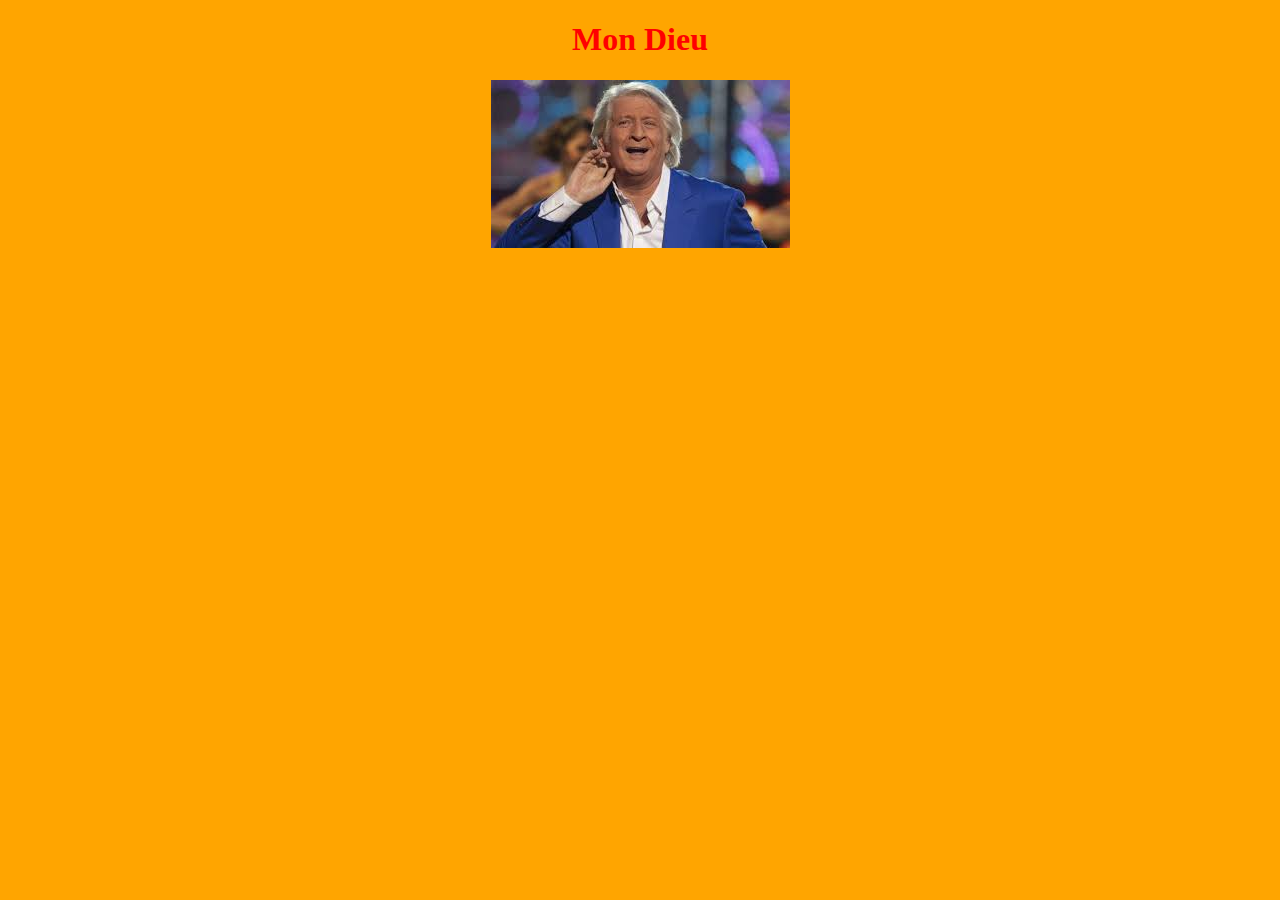
==== a_propos.html @ 43175639 "Maj ac la page a propos et img" ====
<!DOCTYPE html>
<html>
	<head>
		<title>A propos</title>
		<meta charset="utf-8">
		<link rel="stylesheet" type="text/css" href="css/main.css">
	</head>
	<body>

		<h1>Mon Dieu</h1>
		<figure>
			<img src="img/patoche.jpg">
		</figure>
	</body>
</html>
---- css/main.css ----
body{
	background: orange;
}

h1{
	color: red;
	text-align: center;
}

figure{
	text-align: center;
}
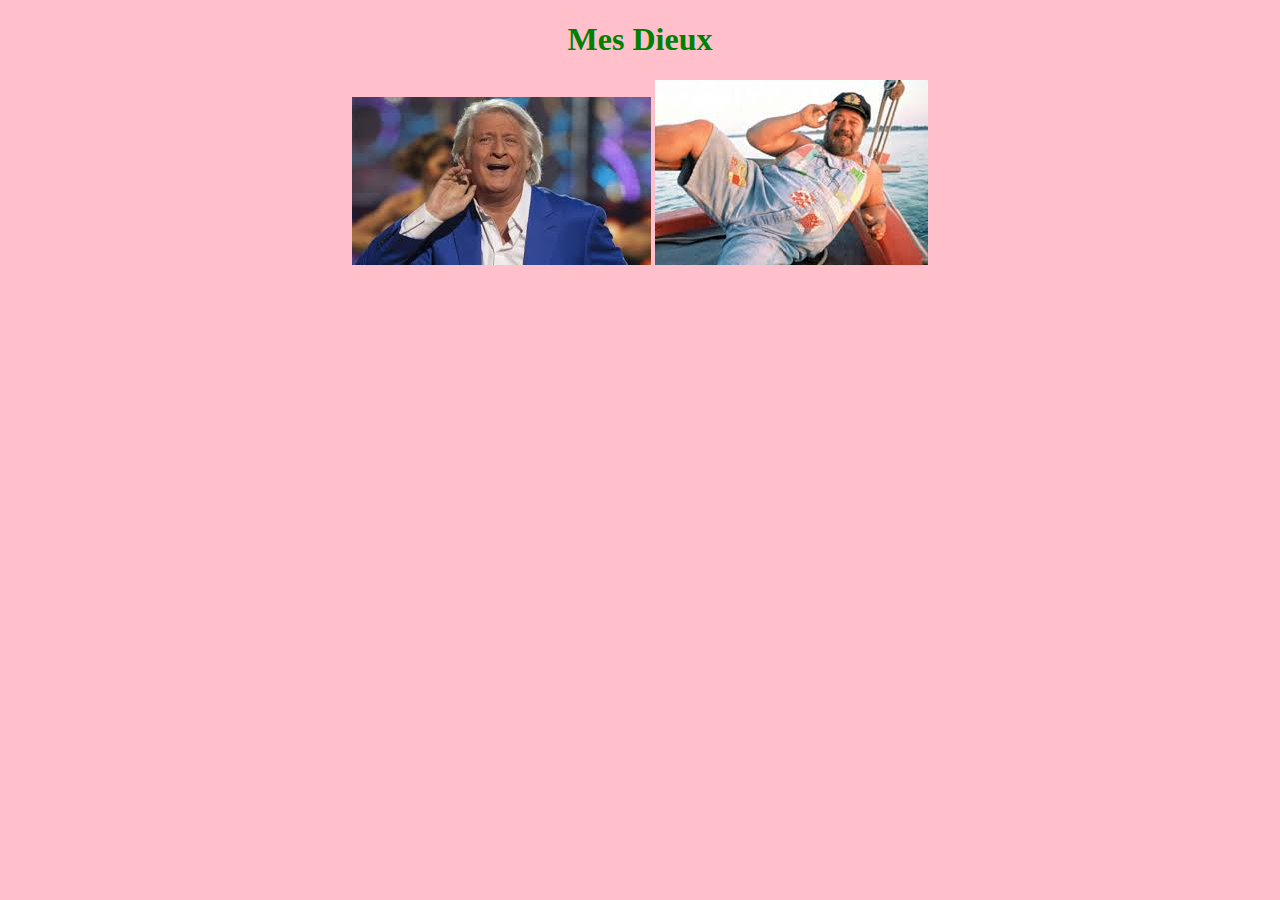
==== commit 2b1ada20: "ajout carlos" ====
--- a/a_propos.html
+++ b/a_propos.html
@@ -7,9 +7,10 @@
 	</head>
 	<body>
 
-		<h1>Mon Dieu</h1>
+		<h1>Mes Dieux</h1>
 		<figure>
 			<img src="img/patoche.jpg">
+			<img src="img/carlos.jpg">
 		</figure>
 	</body>
 </html>--- a/css/main.css
+++ b/css/main.css
@@ -1,12 +1,16 @@
 body{
-	background: orange;
+	background: pink;
 }
 
 h1{
-	color: red;
+	color: green;
 	text-align: center;
 }
 
 figure{
 	text-align: center;
+}
+
+p{
+	color:maroon;
 }